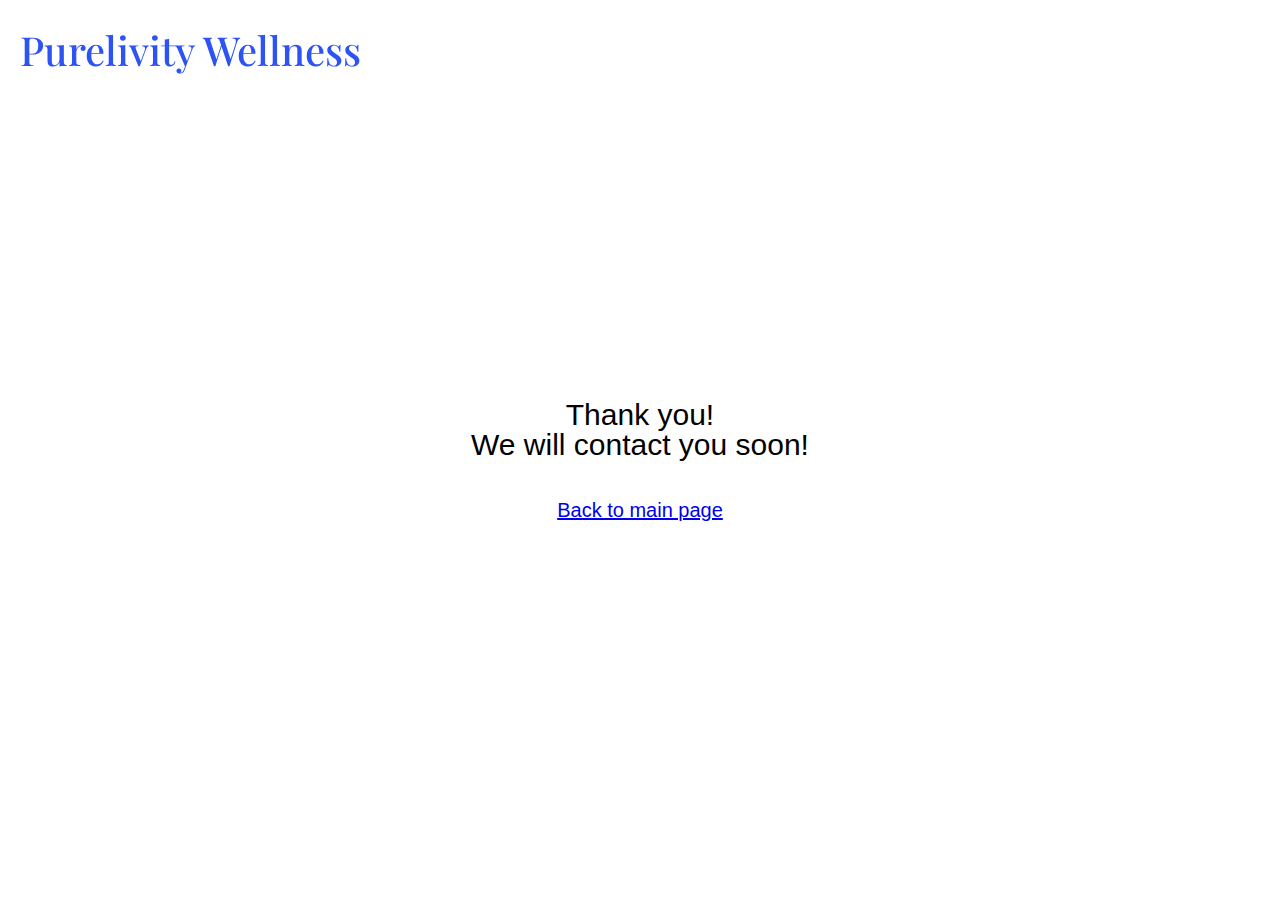
==== thankyou.html @ c7f1f36c "ready?" ====
<!DOCTYPE html>
<html lang="en">
  <head>
    <meta charset="UTF-8" />
    <meta http-equiv="X-UA-Compatible" content="IE=edge" />
    <meta name="viewport" content="width=device-width, initial-scale=1.0" />
    <!--FONTS-->
    <link
      href="https://api.fontshare.com/v2/css?f[]=satoshi@700,500,300,400&f[]=clash-display@700,500,600&display=swap"
      rel="stylesheet"
    />
    <link rel="preconnect" href="https://fonts.googleapis.com" />
    <link rel="preconnect" href="https://fonts.gstatic.com" crossorigin />
    <link
      href="https://fonts.googleapis.com/css2?family=Playfair+Display:wght@500&display=swap"
      rel="stylesheet"
    />
    <!--FONTS-->
    <!-- Slider-swiper -->
    <link rel="stylesheet" href="https://cdn.jsdelivr.net/npm/swiper@9/swiper-bundle.min.css" />
    <link
      href="https://cdn.jsdelivr.net/npm/bootstrap@5.3.2/dist/css/bootstrap.min.css"
      rel="stylesheet"
      integrity="sha384-T3c6CoIi6uLrA9TneNEoa7RxnatzjcDSCmG1MXxSR1GAsXEV/Dwwykc2MPK8M2HN"
      crossorigin="anonymous"
    />
    <!-- Slider-swiper -->
    <title>Purelivity Wellness - Weight Loss Therapy</title>
    <link href="https://unpkg.com/aos@2.3.1/dist/aos.css" rel="stylesheet" />
    <link rel="icon" type="image/x-icon" href="" />
    <link rel="stylesheet" href="css/common.css" />
    <link rel="stylesheet" href="css/header.css" />
    <link rel="stylesheet" href="css/main.css" />
    <link rel="stylesheet" href="css/footer.css" />
    <link rel="stylesheet" href="css/thankyou.css" />
  </head>
  <body>
    <header class="header">
      <div class="header_wrapper mycontainer">
        <nav class="navbar">
          <a href="index.html" class="logo_wrapper"> Purelivity Wellness </a>
        </nav>
      </div>
    </header>
    <section class="main">
      <div class="info">
        <p class="thankyou_main">
          Thank you!<br />
          We will contact you soon!
        </p>
        <a href="index.html" class="back_to_main">Back to main page</a>
      </div>
    </section>

    <script
      src="https://code.jquery.com/jquery-3.3.1.slim.min.js"
      integrity="sha384-q8i/X+965DzO0rT7abK41JStQIAqVgRVzpbzo5smXKp4YfRvH+8abtTE1Pi6jizo"
      crossorigin="anonymous"
    ></script>
    <script
      src="https://cdn.jsdelivr.net/npm/popper.js@1.14.7/dist/umd/popper.min.js"
      integrity="sha384-UO2eT0CpHqdSJQ6hJty5KVphtPhzWj9WO1clHTMGa3JDZwrnQq4sF86dIHNDz0W1"
      crossorigin="anonymous"
    ></script>
    <script
      src="https://cdn.jsdelivr.net/npm/bootstrap@5.3.2/dist/js/bootstrap.bundle.min.js"
      integrity="sha384-C6RzsynM9kWDrMNeT87bh95OGNyZPhcTNXj1NW7RuBCsyN/o0jlpcV8Qyq46cDfL"
      crossorigin="anonymous"
    ></script>
    <script src="https://unpkg.com/aos@2.3.1/dist/aos.js"></script>
    <script src="js/script.js"></script>

    <!-- Swiper JS -->
    <script src="https://cdn.jsdelivr.net/npm/swiper@9/swiper-bundle.min.js"></script>
    <!-- Swiper JS -->
    <!-- Initialize Swiper -->
    <script>
      var swiper = new Swiper('.mySwiper', {
        navigation: {
          nextEl: '.swiper-button-next',
          prevEl: '.swiper-button-prev',
        },
        loop: true,
      });
    </script>
  </body>
</html>
---- css/common.css ----
* {
  box-sizing: border-box;
  font-family: 'Satoshi', sans-serif;
}

/*CSS RESET START*/
html,
body,
div,
span,
applet,
object,
iframe,
h1,
h2,
h3,
h4,
h5,
h6,
p,
blockquote,
pre,
a,
abbr,
acronym,
address,
big,
cite,
code,
del,
dfn,
em,
font,
img,
ins,
kbd,
q,
s,
samp,
small,
strike,
strong,
sub,
sup,
tt,
var,
b,
u,
i,
center,
dl,
dt,
dd,
ol,
ul,
li,
fieldset,
form,
label,
legend,
table,
caption,
tbody,
tfoot,
thead,
tr,
th,
td {
  margin: 0;
  padding: 0;
  border: 0;
  outline: 0;
  font-size: 100%;
  vertical-align: baseline;
  background: transparent;
}

body {
  line-height: 1;
  overflow-x: hidden;
  overflow-y: scroll;
}

ol,
ul {
  list-style: none;
}

blockquote,
q {
  quotes: none;
}

blockquote:before,
blockquote:after,
q:before,
q:after {
  content: '';
  content: none;
}

:focus {
  outline: 0;
}

ins {
  text-decoration: none;
}

del {
  text-decoration: line-through;
}

table {
  border-collapse: collapse;
  border-spacing: 0;
}
/*CSS RESET END*/

/*COLOR VARIABLES START*/
:root {
  --main-bg-color: #ffffff;
  --usual-decorations: #2d53f5;
  --main-text-color: #000000;
  --bgtext: #ffffff;
}
/*COLOR VARIABLES END*/

/*COMMONT STYLES START*/
html {
  scroll-behavior: smooth;
}

body {
  position: relative;
  width: 100%;
  margin: 0 auto;
  z-index: 2;
  background: var(--main-bg-color);
}
h1 {
  font-family: 'Clash Display', sans-serif;
  width: 100%;
  max-width: 721px;
  font-size: 80px;
  font-style: normal;
  font-weight: 470;
  color: var(--bgtext);
}
h2 {
  color: var(--main-text-color);
  text-align: center;
  font-family: 'Clash Display', sans-serif;
  font-size: 72px;
  font-style: normal;
  font-weight: 470;
  line-height: 120%;
}
.common_button {
  display: block;
  background-color: var(--main-bg-color);
  display: flex;
  height: 80px;
  padding: 26px 36px;
  justify-content: space-between;
  align-items: center;
  color: var(--main-text-color);
  text-align: center;
  font-family: 'Clash Display', sans-serif;
  font-size: 20px;
  font-style: normal;
  font-weight: 500;
  border-radius: 100px;
  transition: all 0.4s;
  text-decoration: none;
}
.common_button:hover {
  background-color: rgb(222, 222, 222);
  color: #5f5f5f;
  transition: all 0.4s;
  text-decoration: none;
  cursor: pointer;
}
.button_arrow {
  height: 42px;
  width: 42px;
}

/*COMMONT STYLES END*/
---- css/header.css ----
header {
  background-color: rgba(255, 255, 255, 0.4);
  backdrop-filter: blur(10px);
  width: 100%;
  height: 100px;
  position: fixed;
  top: 0;
  z-index: 100;
  transition: all 0.5s;
}
.active {
  transition: all 0.5s;
}
.header_wrapper {
  height: 100%;
  /* max-width: 1620px; */
  display: flex;
  align-items: center;
  justify-content: space-between;
  padding: 0 150px;
  margin: 0 auto;
}

.navbar {
  margin: 0 auto;
  display: flex;
  justify-content: space-between;
  height: 100%;
  align-items: center;
  flex-wrap: nowrap;
  width: 100%;
  padding: 0;
}
.logo_wrapper {
  color: var(--usual-decorations);
  text-decoration: none;
  font-family: 'Playfair Display', serif;
  font-size: 40px;
  font-style: normal;
  font-weight: 500;
  line-height: 120%;
}
.logo_wrapper:hover {
  text-decoration: none;
  color: var(--usual-decorations);
}
.stick {
  display: block;
  width: 30px;
  height: 3px;
  margin: 6px auto;
  background-color: white;
  transition: 0.2s;
}

.burger {
  display: none;
}

.popup {
  display: none;
}

.noscroll {
  overflow: hidden;
}
.navbar_menu {
  display: flex;
  gap: 58px;
  height: 100%;
  align-items: center;
  margin-left: 31px;
}
.nav_elem {
  position: relative;
  color: var(--main-text-color);
  text-align: center;
  font-family: 'Satoshi';
  font-size: 18px;
  font-style: normal;
  font-weight: 500;
  line-height: 130%;
  text-decoration: none;
}
.nav_elem:hover {
  color: #404040;
  transition: 0.3s;
  cursor: pointer;
  text-decoration: none;
}
.nav_elem:after {
  content: '';
  position: absolute;
  right: 0;
  left: 0;
  margin: 0 auto;
  width: 0;
  height: 1.5px;
  display: block;
  background-color: var(--usual-decorations);
  transition: 0.3s;
}

.nav_elem:hover::after {
  left: 0;
  right: 0;
  margin: 0 auto;

  width: 100%;
}
.phone_push {
  margin-top: 30px;
  margin-bottom: 30px;
}

@media (max-width: 1620px) {
  .header_wrapper {
    padding: 0px 80px 0px 80px;
  }
}
@media (max-width: 1430px) {
  .header_wrapper {
    padding: 0 20px 0 20px;
  }
  .navbar_menu {
    gap: 25px;
  }
}
@media (max-width: 1130px) {
  .navbar {
    padding: 0;
  }
  .navbar_menu {
    display: none;
  }

  .burger {
    display: flex;
    align-items: center;
    z-index: 100;
  }

  .stick {
    display: block;
    width: 24px;
    height: 3px;
    margin: 2.5px auto;
    background-color: var(--main-text-color);
    transition: 0.2s;
    border-radius: 3px;
  }

  .burger_space {
    padding: 10px 0;
    cursor: pointer;
  }

  .logo_wrapper {
    font-size: 24px;
  }

  .popup {
    position: absolute;
    right: 100%;
    width: 100%;
    height: calc(100svh);
    z-index: 50;
    display: none;
    overflow: hidden;
    top: 0;
    justify-content: flex-end;
    background-color: rgb(255, 255, 255);
  }

  .popup.open {
    position: fixed;
    left: 0;
    display: flex;
    animation-duration: 0.3s;
    animation-name: fadein;
    animation-timing-function: linear;
  }

  @keyframes fadein {
    from {
      background-color: rgba(255, 255, 255, 0);
    }

    to {
      background-color: rgba(255, 255, 255, 1);
    }
  }

  .popup_textblock {
    position: absolute;
    left: 100%;
    width: 100%;
    background-color: var(--sub-bg-color);
    align-items: center;
    overflow: auto;
    display: flex;
    flex-direction: column;
    align-items: flex-start;
    justify-content: space-around;
    padding-left: 20px;
  }

  .navbar_menu_mobile {
    display: flex;
    flex-direction: column;
    align-items: flex-start;

    width: 100%;
    padding-top: 136px;
  }

  .nav_elem_mobile {
    display: block;
    padding: 9px;
    text-decoration: none;
    font-size: 24px;
    font-weight: 600;
    line-height: 125%;
    letter-spacing: 1px;
    color: var(--main-text-color);
  }

  .nav_elem_mobile:hover {
    background-color: gray;
    color: white;
  }

  .popup_textblock.slidein {
    position: relative;
    display: flex;
    left: 0;
    animation-duration: 0.4s;
    animation-name: slidein;
    animation-timing-function: linear;
  }

  @keyframes fadelogoin {
    from {
      opacity: 0;
    }

    to {
      opacity: 1;
    }
  }
  @keyframes fadelogoout {
    from {
      opacity: 1;
    }

    to {
      opacity: 0;
    }
  }
  @keyframes slidein {
    from {
      left: 100%;
    }

    to {
      left: 0;
    }
  }

  @keyframes fadeout {
    from {
      background-color: rgba(255, 255, 255, 1);
    }

    to {
      background-color: rgba(255, 255, 255, 0);
    }
  }

  @keyframes slideout {
    from {
      left: 0;
    }

    to {
      left: 100%;
    }
  }
}
@media (max-width: 757px) {
  header {
    height: 64px;
  }
}
.popup.close {
  background-color: rgba(255, 255, 255, 0);
  animation-name: fadeout;
  animation-duration: 0.3s;
  animation-timing-function: linear;
}

.popup_textblock.slideout {
  left: 100%;
  animation-name: slideout;
  animation-duration: 0.3s;
  animation-timing-function: linear;
}

.burger_space.active .stick:nth-child(2) {
  opacity: 0;
}

.burger_space.active .stick:nth-child(1) {
  transform: translateY(5.66px) rotate(45deg);
}

.burger_space.active .stick:nth-child(3) {
  transform: translateY(-5.66px) rotate(-45deg);
}
---- css/main.css ----
.main {
  margin-top: 100px;
  width: 100%;
  height: calc(100svh - 100px);
}
.main_content_wrapper {
  width: 100%;
  height: 100%;
  display: flex;
}
.main_textside {
  height: 100%;
  background-color: var(--usual-decorations);
  width: 100%;
}
.main_textside_wrapper {
  height: 100%;
  padding-top: 200px;
  padding-bottom: 100px;
  padding-left: 150px;
  padding-right: 105px;
  display: flex;
  flex-direction: column;
  justify-content: space-between;
}
.main_textside_text_wrapper {
  display: flex;
  flex-direction: column;

  gap: 40px;
}
.main_textside_text_subtext {
  width: 100%;
  max-width: 381px;
  color: var(--bgtext);
  font-size: 32px;
  font-weight: 400;
}
.main_textside_button {
  width: 100%;
  max-width: 452px;
}

.main_imageside_image {
  width: 50%;
  object-fit: cover;
}
@media (max-width: 1915px) {
  .main_textside_wrapper {
    padding: 200px 105px 100px 80px;
  }
  .main_imageside_image {
    width: 45%;
    object-fit: cover;
  }
}
@media (max-width: 1250px) {
  .main_textside_wrapper {
    padding: 200px 20px 100px 20px;
  }
}
@media (max-width: 1000px) {
  h1 {
    font-size: 48px;
  }
  .main_textside_text_subtext {
    font-size: 20px;
  }
  .main_textside_button {
    width: 200px;
    height: 48px;
    padding: 26px 24px;
    font-size: 16px;
  }
  .main_but_arrow {
    width: 24px;
    height: 24px;
  }
}
@media (max-width: 757px) {
  .main {
    margin-top: 64px;
    width: 100%;
    height: auto;
  }
  .main_content_wrapper {
    flex-direction: column;
  }
  .main_textside_wrapper {
    padding: 80px 20px 60px 20px;
  }
  .main_imageside_image {
    width: 100%;
    object-fit: cover;
  }
  .main_textside_text_subtext {
    margin-bottom: 60px;
  }
}
@media (max-height: 1035px) {
  .main_textside_wrapper {
    height: 100%;
    padding-top: 100px;
  }
}
@media (max-height: 935px) {
  .main_textside_wrapper {
    height: 100%;
    padding-top: 50px;
    padding-bottom: 50px;
  }
}
@media (max-height: 835px) and (min-width: 1200px) {
  h1 {
    font-size: 60px;
  }
}
---- css/footer.css ----
.footer_wrapper {
  padding: 100px 150px;
  display: flex;
  justify-content: space-between;
  align-items: flex-end;
  background-color: var(--usual-decorations);
}
.footer_texts_wrapper {
  display: flex;
  flex-direction: column;

  max-width: 519px;
}
.footer_title {
  color: var(--bgtext);
  font-family: 'Playfair Display', serif;
  font-size: 48px;
  font-style: normal;
  font-weight: 500;
  line-height: 120%;
  margin-bottom: 48px;
}
.footer_text {
  color: var(--bgtext);
  font-size: 32px;
  font-style: normal;
  font-weight: 500;
  line-height: normal;
  max-width: 540px;
}
.footer_logo {
  width: 177px;
  height: 151px;
  margin-bottom: 24px;
}
.logos_wrapper {
  display: flex;
  flex-direction: column;
  align-items: flex-start;
  justify-content: center;
  gap: 24px;
  width: 100%;
  max-width: 519px;
}
.footer_logos_wrapper {
  display: flex;
  gap: 12px;
  align-items: center;
  justify-content: flex-start;
}
.footer_logo_links {
  height: 48px;
  width: 48px;
  transition: all 0.3s;
}
.footer_logo_links:hover {
  opacity: 0.6;
  transition: all 0.3s;
}
.footer_partners_wrapper {
  display: flex;
  flex-direction: row;
  align-items: flex-start;
  justify-content: space-between;
  width: 100%;
}

.footer_partners_pair {
  display: flex;
  flex-direction: column;
  gap: 24px;
  align-items: flex-start;
  width: 100%;
}
.footer_partner_wrapper {
  width: auto;
  height: 38px;
  width: 138px;
}
.footer_phone {
  transition: all 0.3s;
  font-size: 20px;

  font-weight: 500;
  line-height: 120%;
  text-decoration: none;
}
.phone_mail_wrapper {
  margin-bottom: 12px;
}
.footer_phone:hover {
  opacity: 0.7;
  text-decoration: none;
  transition: all 0.3s;
}
.right_pair {
  align-items: flex-end;
}
.footer_adress {
  font-size: 18px;
  font-style: normal;
  font-weight: 500;
  line-height: 130%;
  color: var(--bgtext);
}

@media (max-width: 1500px) {
  .footer_wrapper {
    padding: 100px 100px;
  }
}
@media (max-width: 1200px) {
  .footer_wrapper {
    padding: 60px 20px;
  }
}
@media (max-width: 1030px) {
  .logos_wrapper {
    width: 420px;
  }
}
@media (max-width: 875px) {
  .footer_wrapper {
    flex-direction: column;
    align-items: flex-start;
    gap: 48px;
  }
  .logos_wrapper {
    width: 100%;
    max-width: 100%;
  }
  .footer_title {
    font-size: 48px;
    margin-bottom: 32px;
  }
  .footer_logo {
    width: 93px;
    height: 80px;
    margin-bottom: 24px;
  }
  .footer_text {
    font-size: 24px;
  }
  .footer_adress {
    font-size: 16px;
  }
  .footer_phone {
    font-size: 16px;
  }
}
---- css/thankyou.css ----
.info {
  display: flex;
  flex-direction: column;
  justify-content: center;
  align-items: center;
  gap: 40px;
}
.thankyou_main {
  font-size: 30px;
  color: black;
  margin: 0 auto;
  text-align: center;
  margin-top: 300px;
}
.back_to_main {
  font-size: 20px;
}
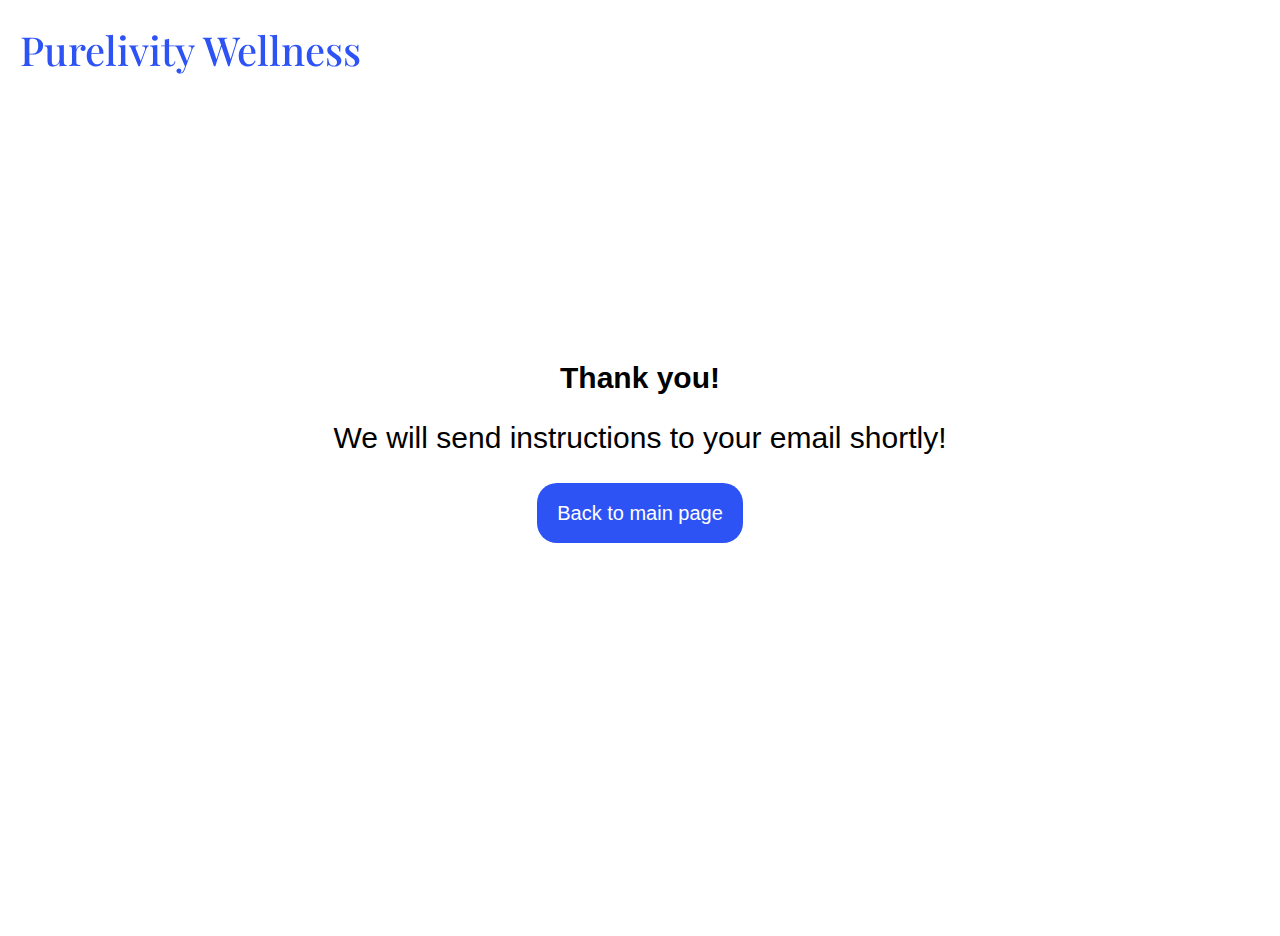
==== commit 3f2674a7: "try" ====
--- a/thankyou.html
+++ b/thankyou.html
@@ -1,6 +1,35 @@
 <!DOCTYPE html>
 <html lang="en">
   <head>
+    <!-- Meta Pixel Code -->
+    <script>
+      !(function (f, b, e, v, n, t, s) {
+        if (f.fbq) return;
+        n = f.fbq = function () {
+          n.callMethod ? n.callMethod.apply(n, arguments) : n.queue.push(arguments);
+        };
+        if (!f._fbq) f._fbq = n;
+        n.push = n;
+        n.loaded = !0;
+        n.version = '2.0';
+        n.queue = [];
+        t = b.createElement(e);
+        t.async = !0;
+        t.src = v;
+        s = b.getElementsByTagName(e)[0];
+        s.parentNode.insertBefore(t, s);
+      })(window, document, 'script', 'https://connect.facebook.net/en_US/fbevents.js');
+      fbq('init', '360515053226752');
+      fbq('track', 'PageView');
+    </script>
+    <noscript
+      ><img
+        height="1"
+        width="1"
+        style="display: none"
+        src="https://www.facebook.com/tr?id=360515053226752&ev=PageView&noscript=1"
+    /></noscript>
+    <!-- End Meta Pixel Code -->
     <meta charset="UTF-8" />
     <meta http-equiv="X-UA-Compatible" content="IE=edge" />
     <meta name="viewport" content="width=device-width, initial-scale=1.0" />
@@ -25,8 +54,10 @@
       crossorigin="anonymous"
     />
     <!-- Slider-swiper -->
-    <title>Purelivity Wellness - Weight Loss Therapy</title>
+    <title>Thank you!</title>
     <link href="https://unpkg.com/aos@2.3.1/dist/aos.css" rel="stylesheet" />
+
+    <link rel="icon" type="image/x-icon" href="img/global/favicon.jpg" />
     <link rel="icon" type="image/x-icon" href="" />
     <link rel="stylesheet" href="css/common.css" />
     <link rel="stylesheet" href="css/header.css" />
@@ -44,10 +75,8 @@
     </header>
     <section class="main">
       <div class="info">
-        <p class="thankyou_main">
-          Thank you!<br />
-          We will contact you soon!
-        </p>
+        <p class="thankyou_main bold_text">Thank you!<br /></p>
+        <p class="thankyou_main">We will send instructions to your email shortly!</p>
         <a href="index.html" class="back_to_main">Back to main page</a>
       </div>
     </section>
--- a/css/thankyou.css
+++ b/css/thankyou.css
@@ -1,17 +1,32 @@
+.main {
+  height: calc(100vh - 64px);
+  position: absolute;
+  top: 0;
+}
 .info {
   display: flex;
   flex-direction: column;
   justify-content: center;
   align-items: center;
-  gap: 40px;
+  height: 100%;
+  gap: 30px;
+  padding-bottom: 130px;
 }
 .thankyou_main {
   font-size: 30px;
   color: black;
   margin: 0 auto;
   text-align: center;
-  margin-top: 300px;
 }
 .back_to_main {
   font-size: 20px;
+  padding: 20px;
+  border-radius: 20px;
+  background-color: #2d53f5;
+  color: white;
+  text-decoration: none;
 }
+.bold_text {
+  font-weight: 700;
+  font-size: 30px;
+}
